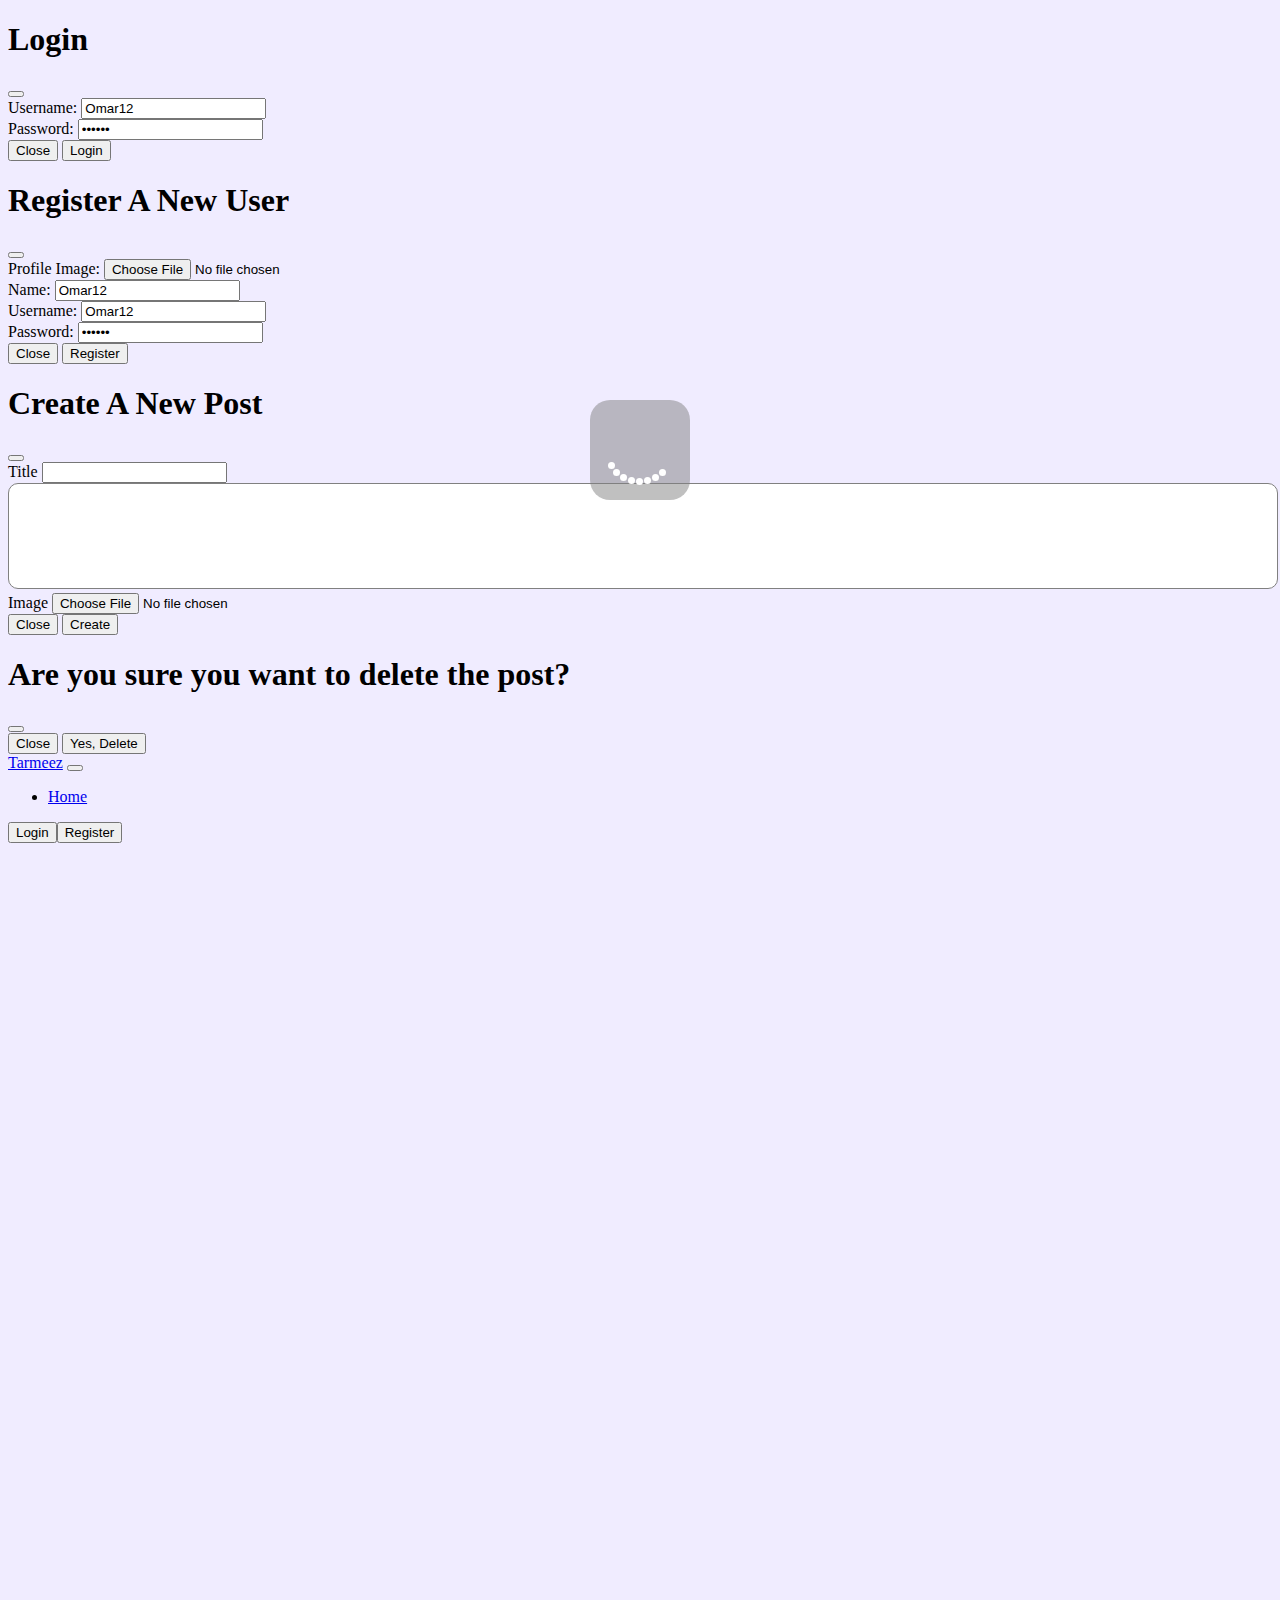
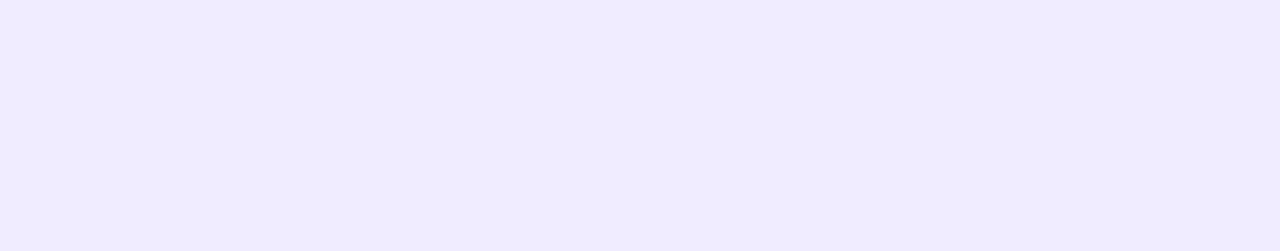
==== index.html @ 2421ca7b "second commit" ====
<!DOCTYPE html>
<html lang="en">
<head>
    <meta charset="UTF-8">
    <meta http-equiv="X-UA-Compatible" content="IE=edge">
    <meta name="viewport" content="width=device-width, initial-scale=1.0">
    <link rel="stylesheet" href="./node_modules/bootstrap/dist/css/bootstrap.min.css">
    <link rel="stylesheet" href="css/style.css"/>

    <title>Home</title>


</head>

<body>

    <!-- ======= LOADER ======== -->
    <div id="loader">
        <div class="lds-roller">
            <div></div><div></div><div></div><div></div><div></div><div></div><div></div><div></div>
        </div>
    </div>
    <!-- =======// LOADER //======== -->


    <!-- =======MODALS======= -->
    <!-- LOGIN MODAL -->
    <div class="modal fade" id="login-modal" tabindex="-1" aria-labelledby="exampleModalLabel" aria-hidden="true">
        <div class="modal-dialog">
          <div class="modal-content">
            <div class="modal-header">
              <h1 class="modal-title fs-5" id="exampleModalLabel">Login</h1>
              <button type="button" class="btn-close" data-bs-dismiss="modal" aria-label="Close"></button>
            </div>
            <div class="modal-body">
              <form>
                <div class="mb-3">
                  <label for="recipient-name" class="col-form-label">Username:</label>
                  <input type="text" class="form-control" id="username-input" value="Omar12">
                </div>
                <div class="mb-3">
                  <label for="message-text" class="col-form-label">Password:</label>
                  <input type="password" class="form-control" id="password-input" value="123123">
                </div>
              </form>
            </div>
            <div class="modal-footer">
              <button type="button" class="btn btn-secondary" data-bs-dismiss="modal">Close</button>
              <button type="button" class="btn btn-primary" onclick="loginBtnClicked()">Login</button>
            </div>
          </div>
        </div>
    </div>
    <!--// LOGIN MODAL //--> 

    <!-- REGISTER MODAL -->
    <div class="modal fade" id="register-modal" tabindex="-1" aria-labelledby="exampleModalLabel" aria-hidden="true">
        <div class="modal-dialog">
          <div class="modal-content">
            <div class="modal-header">
              <h1 class="modal-title fs-5" id="exampleModalLabel">Register A New User</h1>
              <button type="button" class="btn-close" data-bs-dismiss="modal" aria-label="Close"></button>
            </div>
            <div class="modal-body">
              <form>
                
                <div class="mb-3">
                    <label for="recipient-name" class="col-form-label">Profile Image:</label>
                    <input type="file" class="form-control" id="register-image-input" value="Omar12">
                </div>


                <div class="mb-3">
                    <label for="recipient-name" class="col-form-label">Name:</label>
                    <input type="text" class="form-control" id="register-name-input" value="Omar12">
                </div>

                <div class="mb-3">
                  <label for="recipient-name" class="col-form-label">Username:</label>
                  <input type="text" class="form-control" id="register-username-input" value="Omar12">
                </div>
                <div class="mb-3">
                  <label for="message-text" class="col-form-label">Password:</label>
                  <input type="password" class="form-control" id="register-password-input" value="123123">
                </div>
              </form>
            </div>
            <div class="modal-footer">
              <button type="button" class="btn btn-secondary" data-bs-dismiss="modal">Close</button>
              <button type="button" class="btn btn-primary" onclick="registerBtnClicked()">Register</button>
            </div>
          </div>
        </div>
    </div>
    <!--// REGISTER MODAL //--> 

    <!-- CREATE POST MODAL -->
    <div class="modal fade" id="create-post-modal" tabindex="-1" aria-labelledby="exampleModalLabel" aria-hidden="true">
        <div class="modal-dialog">
          <div class="modal-content">
            <div class="modal-header">
              <h1 class="modal-title fs-5" id="post-modal-title">Create A New Post</h1>
              <button type="button" class="btn-close" data-bs-dismiss="modal" aria-label="Close"></button>
            </div>
            <div class="modal-body">
              <form>

                <div class="mb-3">
                    <label for="recipient-name" class="col-form-label">Title</label>
                    <input type="text" class="form-control" id="post-title-input" value="">

                    <input type="hidden" id="post-id-input" value="">
                </div>

                <div class="mb-3">
                    <textarea name="" id="post-body-input" style="width: 100%; height: 100px; border-color: gray; border-radius: 10px; resize: none">

                    </textarea>                    
                </div>

                <div class="mb-3">
                    <label for="recipient-name" class="col-form-label">Image</label>
                    <input type="file" class="form-control" id="post-image-input">                   
                </div>


              </form>
            </div>


            <div class="modal-footer">
              <button type="button" class="btn btn-secondary" data-bs-dismiss="modal">Close</button>
              <button id="post-modal-submit-btn" type="button" class="btn btn-primary" onclick="createNewPostClicked()">Create</button>
            </div>
          </div>
        </div>
    </div>
    <!--// CREATE POST MODAL //--> 

    <!-- DELETE POST MODAL -->
    <div class="modal fade" id="delete-post-modal" tabindex="-1" aria-labelledby="exampleModalLabel" aria-hidden="true">
        <div class="modal-dialog">
          <div class="modal-content">
            <div class="modal-header">
                <h1 class="modal-title fs-5" id="post-modal-title">Are you sure you want to delete the post?
                    <span id="delete-post-title"></span>
                </h1>

                <button type="button" class="btn-close" data-bs-dismiss="modal" aria-label="Close"></button>

                <input type="hidden" id="delete-post-id-input" value="">
            </div>


            <div class="modal-footer">
              <button type="button" class="btn btn-secondary" data-bs-dismiss="modal">Close</button>
              <button id="post-modal-submit-btn" type="button" class="btn btn-danger" onclick="confirmPostDelete()">Yes, Delete</button>
            </div>
          </div>
        </div>
    </div>
    <!--// DELETE POST MODAL //--> 


    <!-- //=======MODALS=======// -->


    <!-- ======= Add Post Button ======= -->
    <div class="bg-primary" id="add-btn" onclick="addBtnClicked()">
        +
    </div>


    <!-- =============ALERTS========== -->
    <div id="success-alert"></div>


    <!-- NAVIGATION BAR CONT-->
    <div class="container">

        <div class="d-flex justify-content-center">
            <div class="col-9">
                <nav class="navbar navbar-expand-lg bg-light shadow rounded pt-3">
                    <div class="container-fluid">
                    <a class="navbar-brand" href="home.html">Tarmeez</a>
                    <button class="navbar-toggler" type="button" data-bs-toggle="collapse" data-bs-target="#navbarNav" aria-controls="navbarNav" aria-expanded="false" aria-label="Toggle navigation">
                        <span class="navbar-toggler-icon"></span>
                    </button>
                    <div class="collapse navbar-collapse" id="navbarNav">
                        <ul class="navbar-nav">
                            <li class="nav-item">
                                <a class="nav-link active" aria-current="page" href="home.html">Home</a>
                            </li>
                            <li id="nav-profile" class="nav-item">
                                <a class="nav-link" onclick="profileClicked()" style="cursor: pointer">Profile</a>
                            </li>
                        </ul>

                        <!-- NON-LOGGED IN USER -->
                        <div class="d-flex w-100 justify-content-end" id="logged-in-div">
                            <button id="login-btn" type="button" data-bs-toggle="modal" data-bs-target="#login-modal" class="btn btn-outline-success mx-2">Login</button>
                            <button id="register-btn" type="button" data-bs-toggle="modal" data-bs-target="#register-modal" class="btn btn-outline-success">Register</button>
                        </div>
                        <!--// NON-LOGGED IN USER //-->

                        <!-- FOR LOGGED IN USER -->
                        <div class="d-flex w-100 justify-content-end align-items-center" id="logout-div">
                            <img id="nav-user-image" class="rounded-circle" style="width: 40px; height: 40px" src="./profile-pics/1.png" alt="">

                            <b id="nav-username">
                                @Yarhmm
                            </b>
                            <button onclick="logout()" id="logout-btn" type="button"class="btn btn-outline-danger mx-2">Logout</button>
                        </div>
                        <!--// FOR LOGGED IN USER //-->

                    </div>
                    </div>
                </nav>
            </div>
        </div>
    </div>
    <!--// NAVIGATION BAR CONT //-->

    <!-- MAIN CONTENT -->
    <div class="container" style="height: 1000px;">
        
        <!-- POSTS -->
        <div class="d-flex justify-content-center mt-5">
            <div class="col-9">
                <div id="posts">

                    
                    
                </div>
            </div>
        </div>
        <!--// POSTS //-->
    </div>
    <!--// MAIN CONTENT //-->
</body>

<script src="./node_modules/bootstrap/dist/js/bootstrap.min.js"></script>
<script src="./node_modules/axios/dist/axios.min.js"></script>

<script src="js/authLogic.js"></script>
<script src="js/mainLogic.js"></script>
<script src="js/homeScripts.js"></script>

</html>
---- css/style.css ----
body{
    background: #f0ecff;
}

.card {
    margin-top: 30px;
}

#add-btn {
    position: fixed;
    bottom: 5%;
    right: 6%;
    height: 70px;
    width: 70px;
    font-size: 50px;
    color: white;
    border-radius: 100%;
    line-height: 60px;
    text-align: center;
    cursor: pointer;
    box-shadow: 0px 10px 10px rgba(0,0,0, 0.3);

}

@media only screen and (max-width: 768px){
    #add-btn {
        right: 1%;
        height: 50px;
        width: 50px;
        font-size: 40px;
        color: white;
        border-radius: 100%;
        line-height: 45px;
    
    }
}

.img-home:hover{
opacity: 0.9;


}
.card-body,.card-header{
    cursor: pointer;
}

#success-alert{
    position: fixed;
    z-index: 999999;
    width: 30%;
    bottom: 0;
    right: 0;
}


/* ========== LOADER STYLES ========= */

#loader{
    background: rgba(128, 128, 128, 0.495);
    position: fixed;
    top: 0px;
    bottom: 0px;
    left: 0px;
    right: 0px;
    margin: auto auto;
    display: flex;
    justify-content: center;
    align-items: center;
    z-index: 9999;
    width: 100px;
    height: 100px;
    border-radius: 20px;
}
.lds-roller {
    display: inline-block;
    position: relative;
    width: 80px;
    height: 80px;
}

.lds-roller div {
    animation: lds-roller 1.2s cubic-bezier(0.5, 0, 0.5, 1) infinite;
    transform-origin: 40px 40px;
}

.lds-roller div:after {
    content: " ";
    display: block;
    position: absolute;
    width: 7px;
    height: 7px;
    border-radius: 50%;
    background: rgb(255, 255, 255);
    margin: -4px 0 0 -4px;
}

.lds-roller div:nth-child(1) {
    animation-delay: -0.036s;
}

.lds-roller div:nth-child(1):after {
    top: 63px;
    left: 63px;
}

.lds-roller div:nth-child(2) {
    animation-delay: -0.072s;
}

.lds-roller div:nth-child(2):after {
    top: 68px;
    left: 56px;
}

.lds-roller div:nth-child(3) {
    animation-delay: -0.108s;
}

.lds-roller div:nth-child(3):after {
    top: 71px;
    left: 48px;
}

.lds-roller div:nth-child(4) {
    animation-delay: -0.144s;
}

.lds-roller div:nth-child(4):after {
    top: 72px;
    left: 40px;
}

.lds-roller div:nth-child(5) {
    animation-delay: -0.18s;
}

.lds-roller div:nth-child(5):after {
    top: 71px;
    left: 32px;
}

.lds-roller div:nth-child(6) {
    animation-delay: -0.216s;
}

.lds-roller div:nth-child(6):after {
    top: 68px;
    left: 24px;
}

.lds-roller div:nth-child(7) {
    animation-delay: -0.252s;
}

.lds-roller div:nth-child(7):after {
    top: 63px;
    left: 17px;
}

.lds-roller div:nth-child(8) {
    animation-delay: -0.288s;
}

.lds-roller div:nth-child(8):after {
    top: 56px;
    left: 12px;
}

@keyframes lds-roller {
    0% {
transform: rotate(0deg);
    }

    100% {
transform: rotate(360deg);
    }
}
/* ==========// LOADER STYLES //========= */
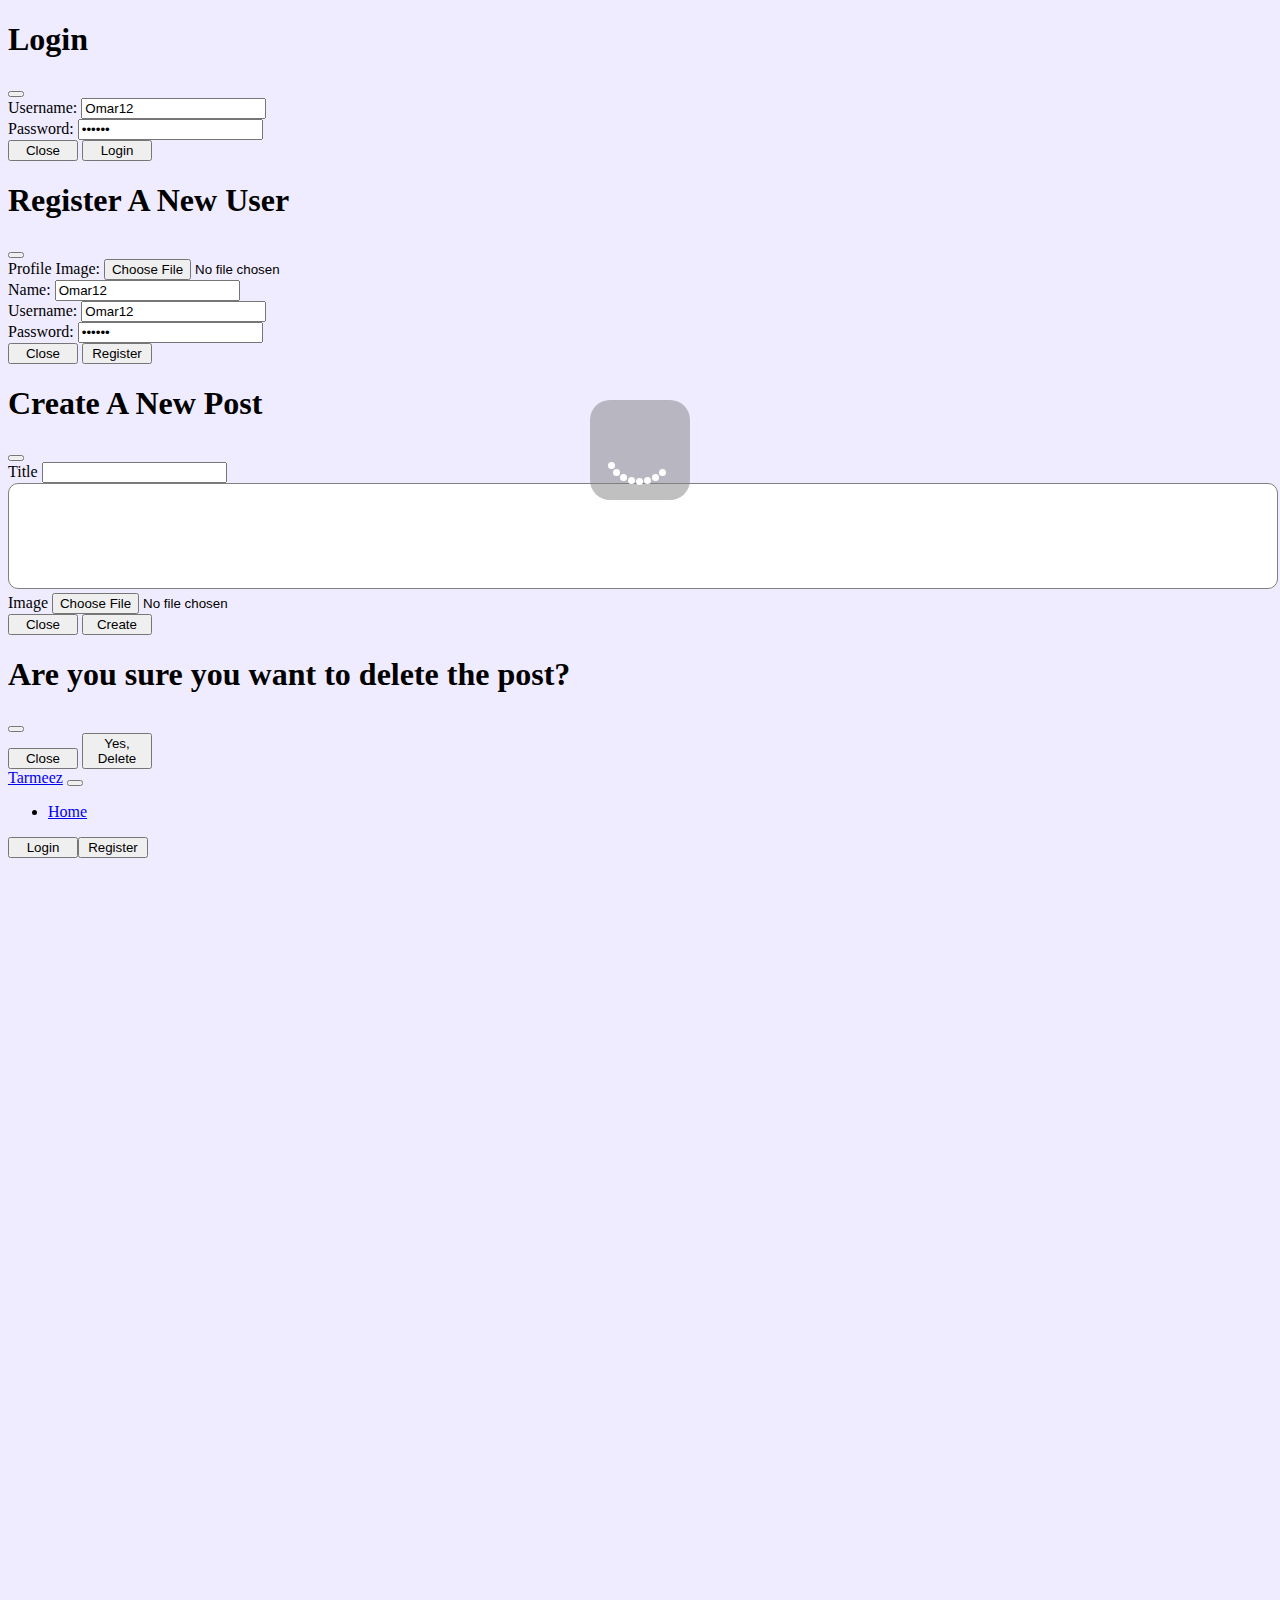
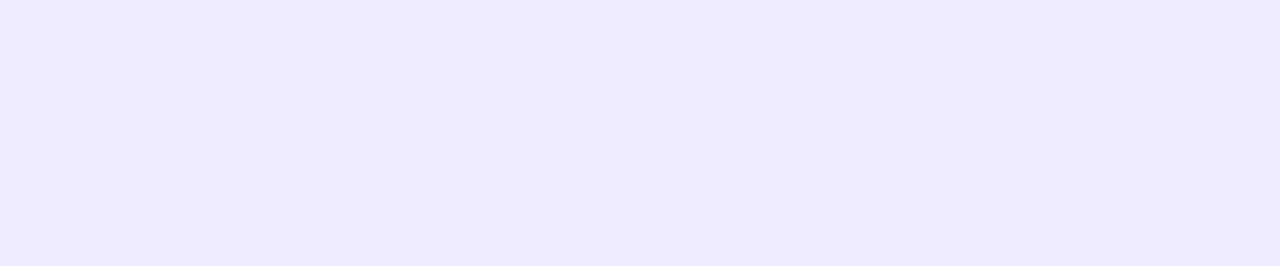
==== commit 6ec5e0b3: "second commit" ====
--- a/index.html
+++ b/index.html
@@ -182,14 +182,14 @@
             <div class="col-9">
                 <nav class="navbar navbar-expand-lg bg-light shadow rounded pt-3">
                     <div class="container-fluid">
-                    <a class="navbar-brand" href="home.html">Tarmeez</a>
+                    <a class="navbar-brand" href="index.html">Tarmeez</a>
                     <button class="navbar-toggler" type="button" data-bs-toggle="collapse" data-bs-target="#navbarNav" aria-controls="navbarNav" aria-expanded="false" aria-label="Toggle navigation">
                         <span class="navbar-toggler-icon"></span>
                     </button>
                     <div class="collapse navbar-collapse" id="navbarNav">
                         <ul class="navbar-nav">
                             <li class="nav-item">
-                                <a class="nav-link active" aria-current="page" href="home.html">Home</a>
+                                <a class="nav-link active" aria-current="page" href="index.html">Home</a>
                             </li>
                             <li id="nav-profile" class="nav-item">
                                 <a class="nav-link" onclick="profileClicked()" style="cursor: pointer">Profile</a>
--- a/css/style.css
+++ b/css/style.css
@@ -6,7 +6,15 @@
     margin-top: 30px;
 }
 
+.card-body-image{
+    width: 100% ;
+    height: 100% ;
+    border-radius:50% ;
+
+}
+
 #add-btn {
+    z-index: 9999;
     position: fixed;
     bottom: 5%;
     right: 6%;
@@ -22,7 +30,15 @@
 
 }
 
-@media only screen and (max-width: 768px){
+@media only screen and (max-width: 800px){
+
+
+
+    .card-body-image{
+        height: 90% ;
+    
+    }
+
     #add-btn {
         right: 1%;
         height: 50px;
@@ -33,7 +49,26 @@
         line-height: 45px;
     
     }
-}
+    .user-main-info{
+        font-size: 0.8rem !important ;
+        
+
+    }
+    .number-info{
+        font-size: 9px ;
+    }
+
+    .number-info>span{
+        font-size: 20px !important;
+    }
+
+
+    .com{
+        align-items: end ;
+        
+    }
+}
+
 
 .img-home:hover{
 opacity: 0.9;
@@ -51,6 +86,12 @@
     bottom: 0;
     right: 0;
 }
+
+.btn{
+    width: 70px !important;
+}
+
+
 
 
 /* ========== LOADER STYLES ========= */
